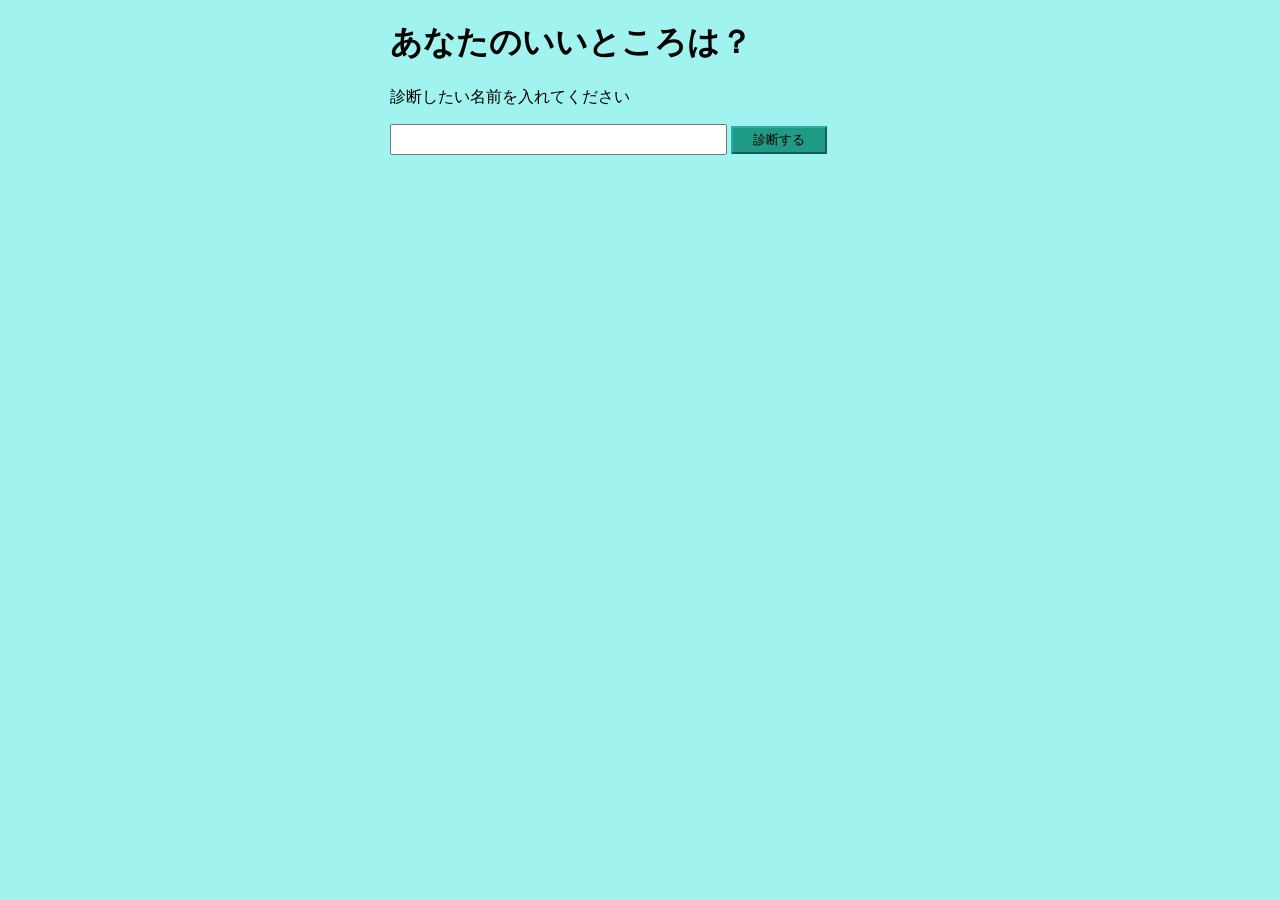
==== assessment.html @ a4b4e0a3 "Update assessment.html" ====
<!DOCTYPE html>
<html lang="ja">
<head>
  <meta charset="UTF-8">
  <meta name="twitter:card" content="summary_large_image">
  <meta property="og:type" content="website">
  <meta property="og:url" content="https://soupon0508.github.io/assessment/">
  <meta property="og:title" content="あなたのいいところ診断">
  <meta property="og:image" content="https://soupon0508.github.io/assessment/スクリーンショット 2025-11-12 100351">
  <meta property="og:description" content="ZEN study web アプリケーション開発コースで制作した「あなたのいいところ診断」サイトです。">
  <meta name="viewport" content="width=device-width, initial-scale=1.0">
  <link rel="stylesheet" href="assessment.css">
  <title>あなたのいいところ診断</title>
</head>
<body>
  <h1>あなたのいいところは？</h1>
  <p>診断したい名前を入れてください</p>
  <input type="text" id="user-name" size="40" maxlength="20">
  <button id="assessment">診断する</button>
  <div id="result-area"></div>
  <div id="tweet-area"></div>
  <br>
  <h1 id="done"></h1>
  <script src="assessment.js"></script>
</body>

</html>
---- assessment.css ----
body {
  background-color: rgb(160, 243, 238);
  width: 500px;
  margin-right: auto;
  margin-left: auto;
}
.h1textcolor {
  color: black;
}
button {
  padding: 3px 20px;
  background-color: rgb(31, 154, 132);
  color: black;
  border-color: lightseagreen;
}
input {
  height: 25px;
}
body {
  perspective: 200px;
}
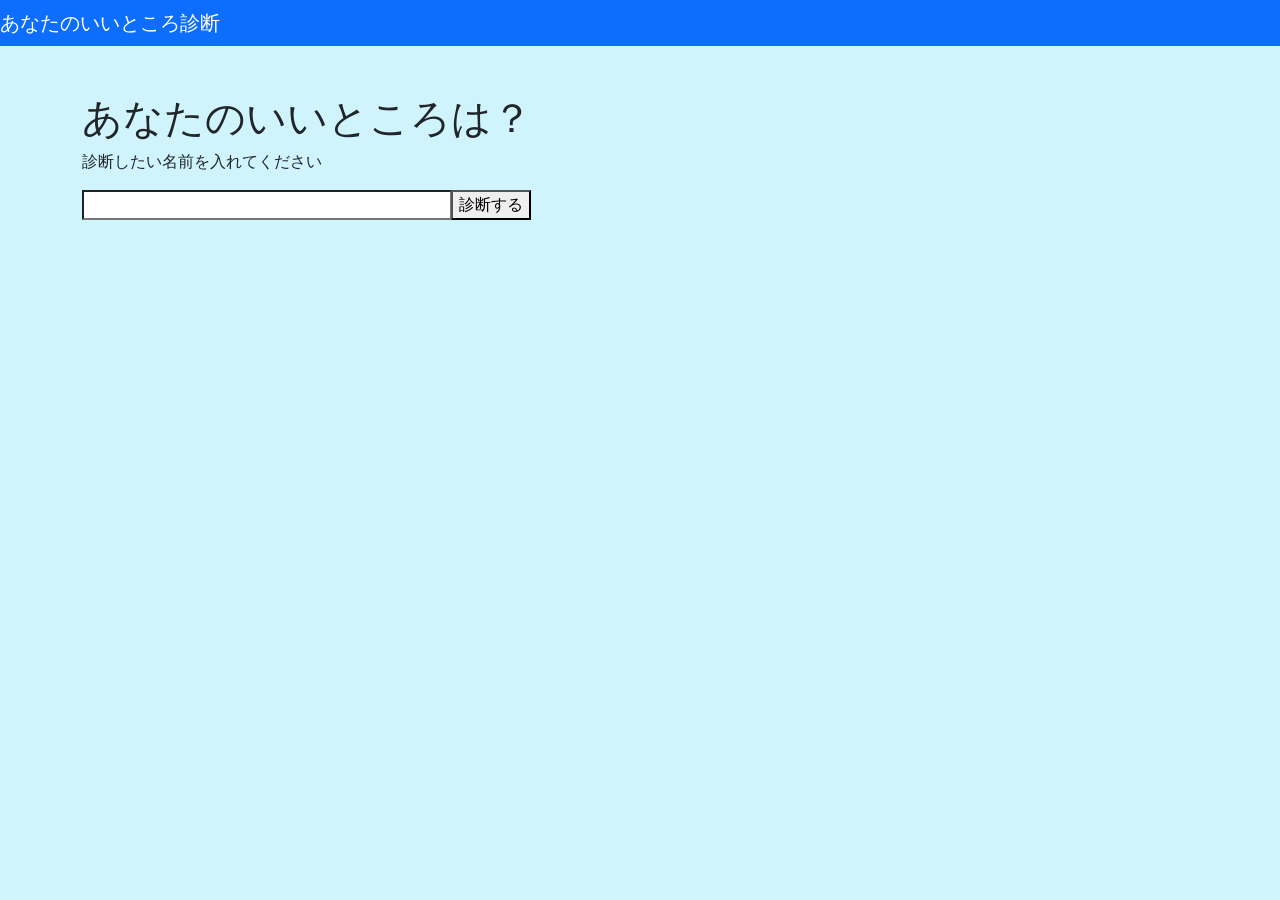
==== commit a85dc811: "Update assessment.html" ====
--- a/assessment.html
+++ b/assessment.html
@@ -1,28 +1,53 @@
 <!DOCTYPE html>
 <html lang="ja">
+
 <head>
   <meta charset="UTF-8">
   <meta name="twitter:card" content="summary_large_image">
   <meta property="og:type" content="website">
   <meta property="og:url" content="https://soupon0508.github.io/assessment/">
-  <meta property="og:title" content="あなたのいいところ診断">
-  <meta property="og:image" content="https://soupon0508.github.io/assessment/スクリーンショット 2025-11-12 100351">
+  <meta property="og:title" content="soupon0508が作ったあなたのいいところ診断">
+  <meta property="og:image" content="https://soupon0508.github.io/assessment/image.png">
   <meta property="og:description" content="ZEN study web アプリケーション開発コースで制作した「あなたのいいところ診断」サイトです。">
   <meta name="viewport" content="width=device-width, initial-scale=1.0">
-  <link rel="stylesheet" href="assessment.css">
+  <link href="https://cdn.jsdelivr.net/npm/bootstrap@5.3.0/dist/css/bootstrap.min.css" rel="stylesheet"
+    integrity="sha256-fx038NkLY4U1TCrBDiu5FWPEa9eiZu01EiLryshJbCo=" crossorigin="anonymous">
   <title>あなたのいいところ診断</title>
 </head>
+
 <body>
-  <h1>あなたのいいところは？</h1>
-  <p>診断したい名前を入れてください</p>
-  <input type="text" id="user-name" size="40" maxlength="20">
-  <button id="assessment">診断する</button>
-  <div id="result-area"></div>
-  <div id="tweet-area"></div>
-  <br>
-  <h1 id="done"></h1>
-  <script src="assessment.js"></script>
-</body>
+
+  <body class="bg-info-subtle">
+    <header>
+      <nav class="navbar bg-primary" data-bs-theme="dark">
+        <div class="conatainer-fluid">
+          <a class="navbar-brand" href="#">あなたのいいところ診断</a>
+        </div>
+      </nav>
+    </header>
+    <div class="container pt-5">
+      <h1>あなたのいいところは？</h1>
+      <p>診断したい名前を入れてください</p>
+      <div class="row">
+        <div class="col-sm-9 col-lg-6">
+          <div class="input-group mb-3">
+            <input type="text" id="user-name" size="40" maxlength="20">
+            <button id="assessment">診断する</button>
+          </div>
+        </div>
+      </div>
+
+      <div class="row">
+        <div class="col-lg-9">
+          <div id="result-area"></div>
+        </div>
+      </div>
+      <div id="tweet-area" class="mt-3"></div>
+    </div>
+    <br>
+    <h1 id="done"></h1>
+    <script src="assessment.js"></script>
+  </body>
 
 </html>
 
@@ -31,3 +56,6 @@
 
 
 
+
+
+
